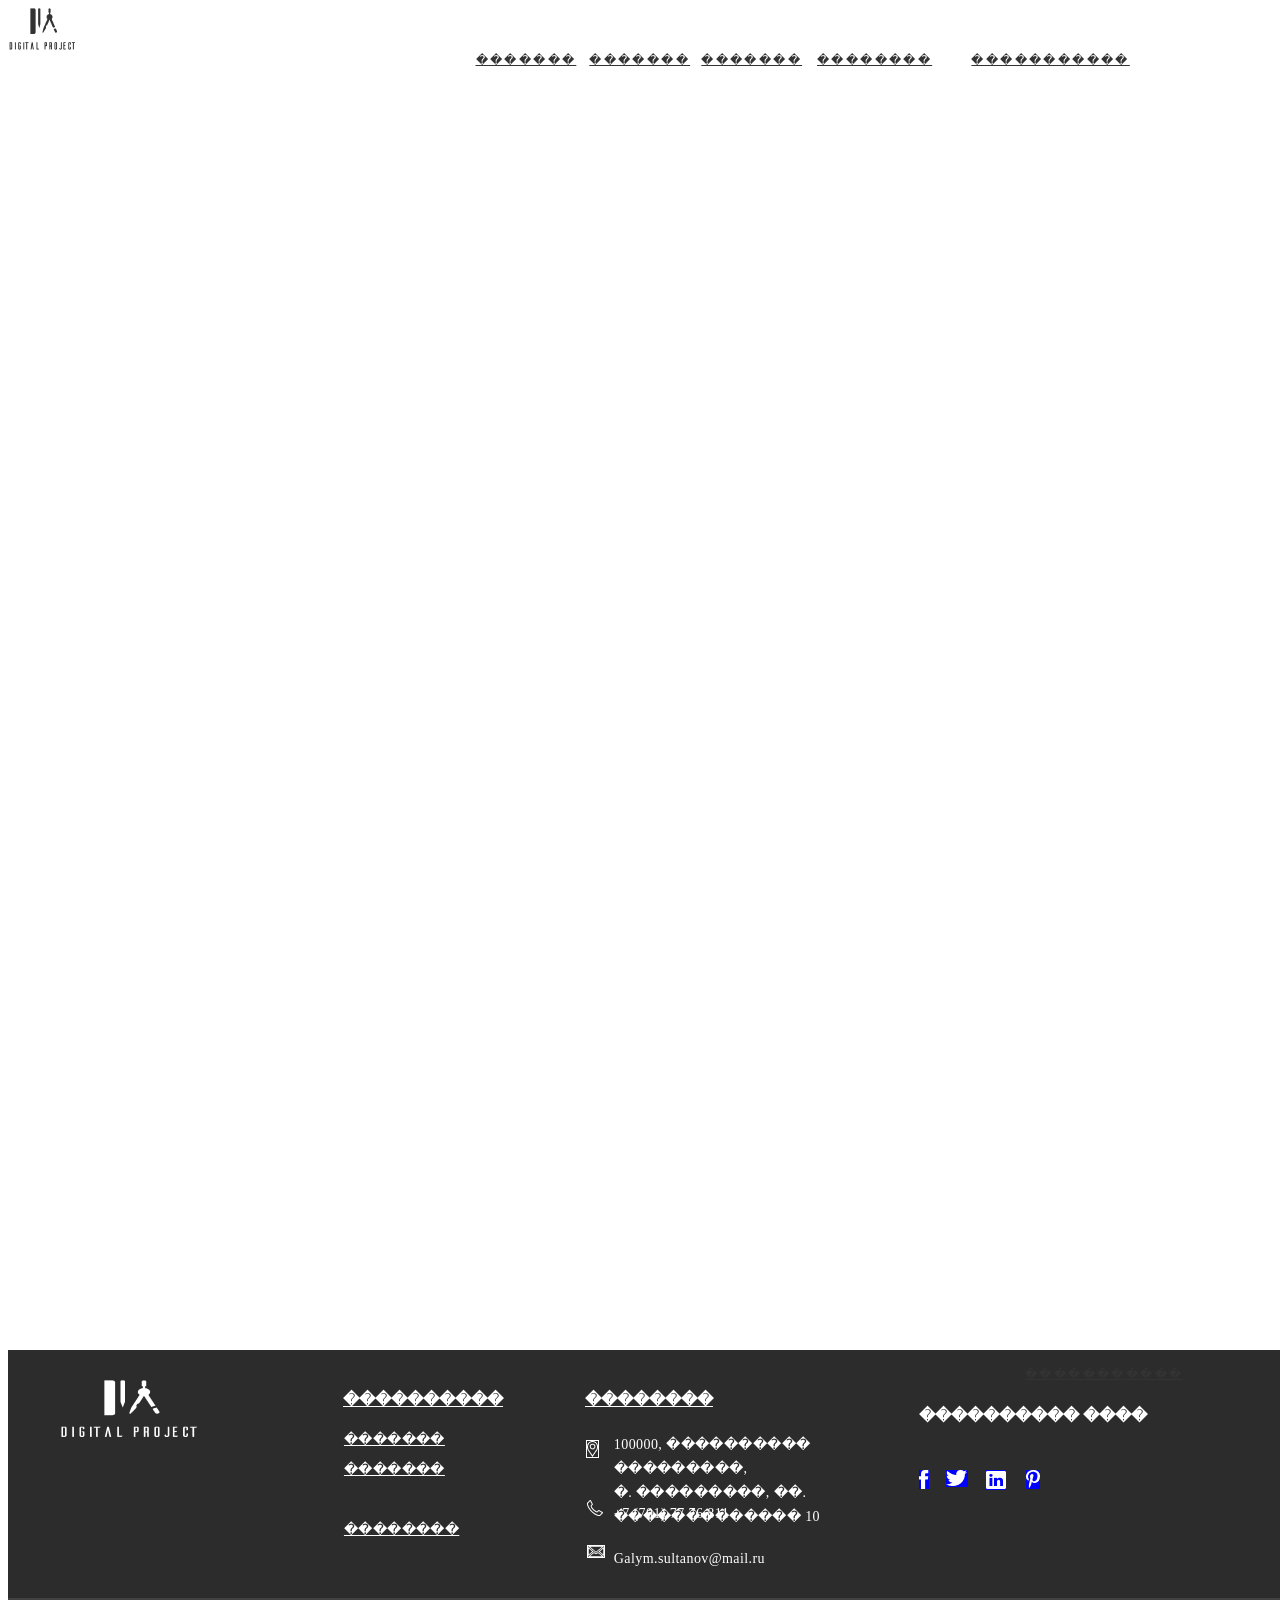
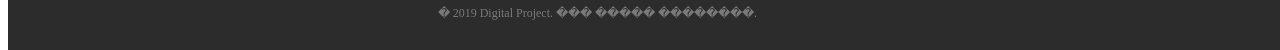
==== contact.html @ 2114c27e "index eji masnaki karucum" ====
<!DOCTYPE html>
<head>
    <title>proekt </title>
    <link rel="stylesheet" href="styles/main.css">
 <link rel="stylesheet" href="styles/gallery.css">
</head>

<body class="body">



<div >
<img src=" images/logo.png"  />
<a class="glavnaya" href=" ">�������</a>
<a class="galeri" href=" ">�������</a>
<a class="proekt" href=" ">�������</a>
<a class="contakt" href=" ">��������</a>
<a class="sertef" href=" ">�����������</a>
</div>
<div class="osnova">

<img class="logo" src=" images/logo1.png" />

<a class="inform" href=" ">����������</a>
<a class="glav" href=" ">�������</a>
<a class="pro" href=" ">�������</a>
<a class="sertef" href=" ">�����������</a>
<a class="kont" href=" ">��������</a>
<a class="kont2" href=" ">��������</a>
<img class="vektor" src=" images/Vector.png"  />

<p class="add">100000, ���������� ���������, <br>
  �. ���������, ��. ������������� 10<p>

<img class="tel" src=" images/telef.png"  /> 
<pre class="telN">+7 (701) 77 76 811</pre>
<img class="namak" src=" images/namak.png"  />
<pre class="email">Galym.sultanov@mail.ru</pre>
<pre class="Fol" href=" ">���������� ����</pre>
<a href=""><img class="fb" src=" images/fb.png" /><a>
<a href=""><img class="tv" src=" images/tv.png" /><a>
<a href=""><img class="in" src=" images/Shape.png" /><a>
<a href=""><img class="p" src=" images/p.png" /><a>
<hr class="hr">
<p class="T">� 2019 Digital Project. ��� ����� ��������.<p>

</div>




</body>



</html>
---- styles/main.css ----
body {
    background-color:FFFFF;
    
}
 
.glavnaya{
position: absolute;
left: 37.15%;
right: 58.12%;
top: 6%;
bottom: 80%;


font-family: TT Hoves;
font-style: normal;
font-weight: normal;
font-size: 12px;
line-height: 12px;
/* identical to box height, or 100% */

letter-spacing: 0.2em;
text-transform: uppercase;

/* Gray 1 */

color: #333333;}

.galeri{
position: absolute;
left: 46.04%;
right: 49.38%;
top: 6%;
bottom: 80%;

font-family: TT Hoves;
font-style: normal;
font-weight: normal;
font-size: 12px;
line-height: 12px;
/* identical to box height, or 100% */

letter-spacing: 0.2em;
text-transform: uppercase;

/* Gray 1 */

color: #333333;}

.proekt{
position: absolute;
left: 54.79%;
right: 40.28%;
top: 6%;
bottom: 80%;

font-family: TT Hoves;
font-style: normal;
font-weight: normal;
font-size: 12px;
line-height: 12px;
/* identical to box height, or 100% */

letter-spacing: 0.2em;
text-transform: uppercase;

/* Gray 1 */

color: #333333;}


.contakt{
position: absolute;
left: 63.83%;
right: 18.68%;
top: 6%;
bottom: 80%;

font-family: TT Hoves;
font-style: normal;
font-weight: normal;
font-size: 12px;
line-height: 12px;
/* identical to box height, or 100% */

letter-spacing: 0.2em;
text-transform: uppercase;

/* Gray 1 */

color: #333333;}

.sertef {
position: absolute;
left: 75.89%;
right: 28.33%;
top: 6%;
bottom: 80%;

font-family: TT Hoves;
font-style: normal;
font-weight: normal;
font-size: 12px;
line-height: 12px;
/* identical to box height, or 100% */

letter-spacing: 0.2em;
text-transform: uppercase;

/* Gray 1 */

color: #333333;}

.osnova{
position: absolute;
width:1340px;
height: 300px;
top: 150%;
bottom: 0%;
background: #2C2C2C;
}


.logo {
position: absolute;
width: 145px;
height: 60px;
left: 50px;
top: 10%;
bottom: 30%;
background: url(logo1.png);
}

.inform{
position: absolute;
left: 25%;
right: 67.85%;
top: 20%;
bottom: 90%;

font-family: TT Hoves;
font-style: normal;
font-weight: bold;
font-size: 16px;
line-height: 20px;
/* identical to box height */

display: flex;
align-items: flex-end;

color: #FFFFFF;
}

.glav{
position: absolute;
left: 25.07%;
right: 69.24%;
top: 30%;
bottom: 80%;

font-family: TT Hoves;
font-style: normal;
font-weight: 500;
font-size: 14px;
line-height: 24px;
/* identical to box height, or 171% */

display: flex;
align-items: center;
letter-spacing: 0.03em;

color: #FFFFFF;
}


.pro{
position: absolute;
left: 25.07%;
right: 70.69%;
top: 40%;
bottom: 70%;

font-family: TT Hoves;
font-style: normal;
font-weight: 500;
font-size: 14px;
line-height: 24px;
/* identical to box height, or 171% */

display: flex;
align-items: center;
letter-spacing: 0.03em;

color: #FFFFFF;
}

.sertef1{
position: absolute;
left: 25.07%;
right: 68.4%;
top: 50%;
bottom: 60%;

font-family: TT Hoves;
font-style: normal;
font-weight: 500;
font-size: 14px;
line-height: 24px;
/* identical to box height, or 171% */

display: flex;
align-items: center;
letter-spacing: 0.03em;

color: #FFFFFF;
}

.kont{
position: absolute;
left: 25.07%;
right: 70.49%;
top: 60%;
bottom: 50%;

font-family: TT Hoves;
font-style: normal;
font-weight: 500;
font-size: 14px;
line-height: 24px;
/* identical to box height, or 171% */

display: flex;
align-items: center;
letter-spacing: 0.03em;

color: #FFFFFF;
}

.kont2{
position: absolute;
left: 43.06%;
right: 51.74%;
top: 20%;
bottom: 81.29%;

font-family: TT Hoves;
font-style: normal;
font-weight: bold;
font-size: 16px;
line-height: 20px;
/* identical to box height */

display: flex;
align-items: flex-end;

color: #FFFFFF;
}
.vektor{
position: absolute;
left: 43.12%;
right: 56.11%;
top: 30%;
bottom: 71.46%;

border: 1px solid #FFFFFF;
box-sizing: border-box;
}

.add{
position: absolute;
left: 45.21%;
right: 32.99%;
top: 23%;
bottom: 58.03%;

font-family: TT Hoves;
font-style: normal;
font-weight: 500;
font-size: 14px;
line-height: 24px;
/* or 171% */

letter-spacing: 0.03em;

color: #FFFFFF;
}

.tel{
position: absolute;
left: 43.21%;
right: 55.99%;
top: 50%;
bottom: 58.03%;

color: #FFFFFF;
}
.telN{
position: absolute;
left: 45.21%;
right: 56%;
top: 50%;
bottom: 44.6%;

font-family: TT Hoves;
font-style: normal;
font-weight: 500;
font-size: 14px;
line-height: 24px;
/* identical to box height, or 171% */

display: flex;
align-items: center;
letter-spacing: 0.03em;

color: #FFFFFF;
}

.namak{
position: absolute;
left: 43.21%;
right: 55.99%;
top: 65%;
bottom: 33.09%;

border: 0.8px solid #FFFFFF;
box-sizing: border-box;
}

.email{
position: absolute;
left: 45.21%;
right: 56%;
top: 65%;
bottom: 31.18%;

font-family: TT Hoves;
font-style: normal;
font-weight: 500;
font-size: 14px;
line-height: 24px;
/* identical to box height, or 171% */

display: flex;
align-items: center;
letter-spacing: 0.03em;

color: #FFFFFF;
}

.Fol{
position: absolute;
left: 68%;
right: 45%;
top: 20%;
bottom: 81.29%;



font-family: TT Hoves;
font-style: normal;
font-weight: bold;
font-size: 16px;
line-height: 20px;
/* identical to box height */

display: flex;
align-items: flex-end;

color: #FFFFFF;
}

.fb{
position: absolute;
left: 68%;
right: 45%;
top: 40%;
bottom: 78%;

background: blue;
}
.tv{
position: absolute;
left: 70%;
right: 45%;
top: 40%;
bottom: 78%;

background: blue;
}
.in{
position: absolute;
left: 73%;
right: 45%;
top: 40%;
bottom: 78%;

background:blue;

}
.p{
position: absolute;
left: 76%;
right: 45%;
top: 40%;
bottom: 78%;

background: blue;
}

.hr{
position: absolute;
width: 1340px;
top: 80%;
bottom: 70px;

mix-blend-mode: normal;
opacity: 0.1;
border: 1px solid #FFFFFF;
}

.T{
position: absolute;
top: 83%;
right: 591px;
bottom: 24px;

font-family: Open Sans;
font-style: normal;
font-weight: normal;
font-size: 12px;
line-height: 22px;
/* identical to box height, or 183% */

display: flex;
align-items: center;

color: rgba(200, 200, 200, 0.5);
}
---- styles/gallery.css ----

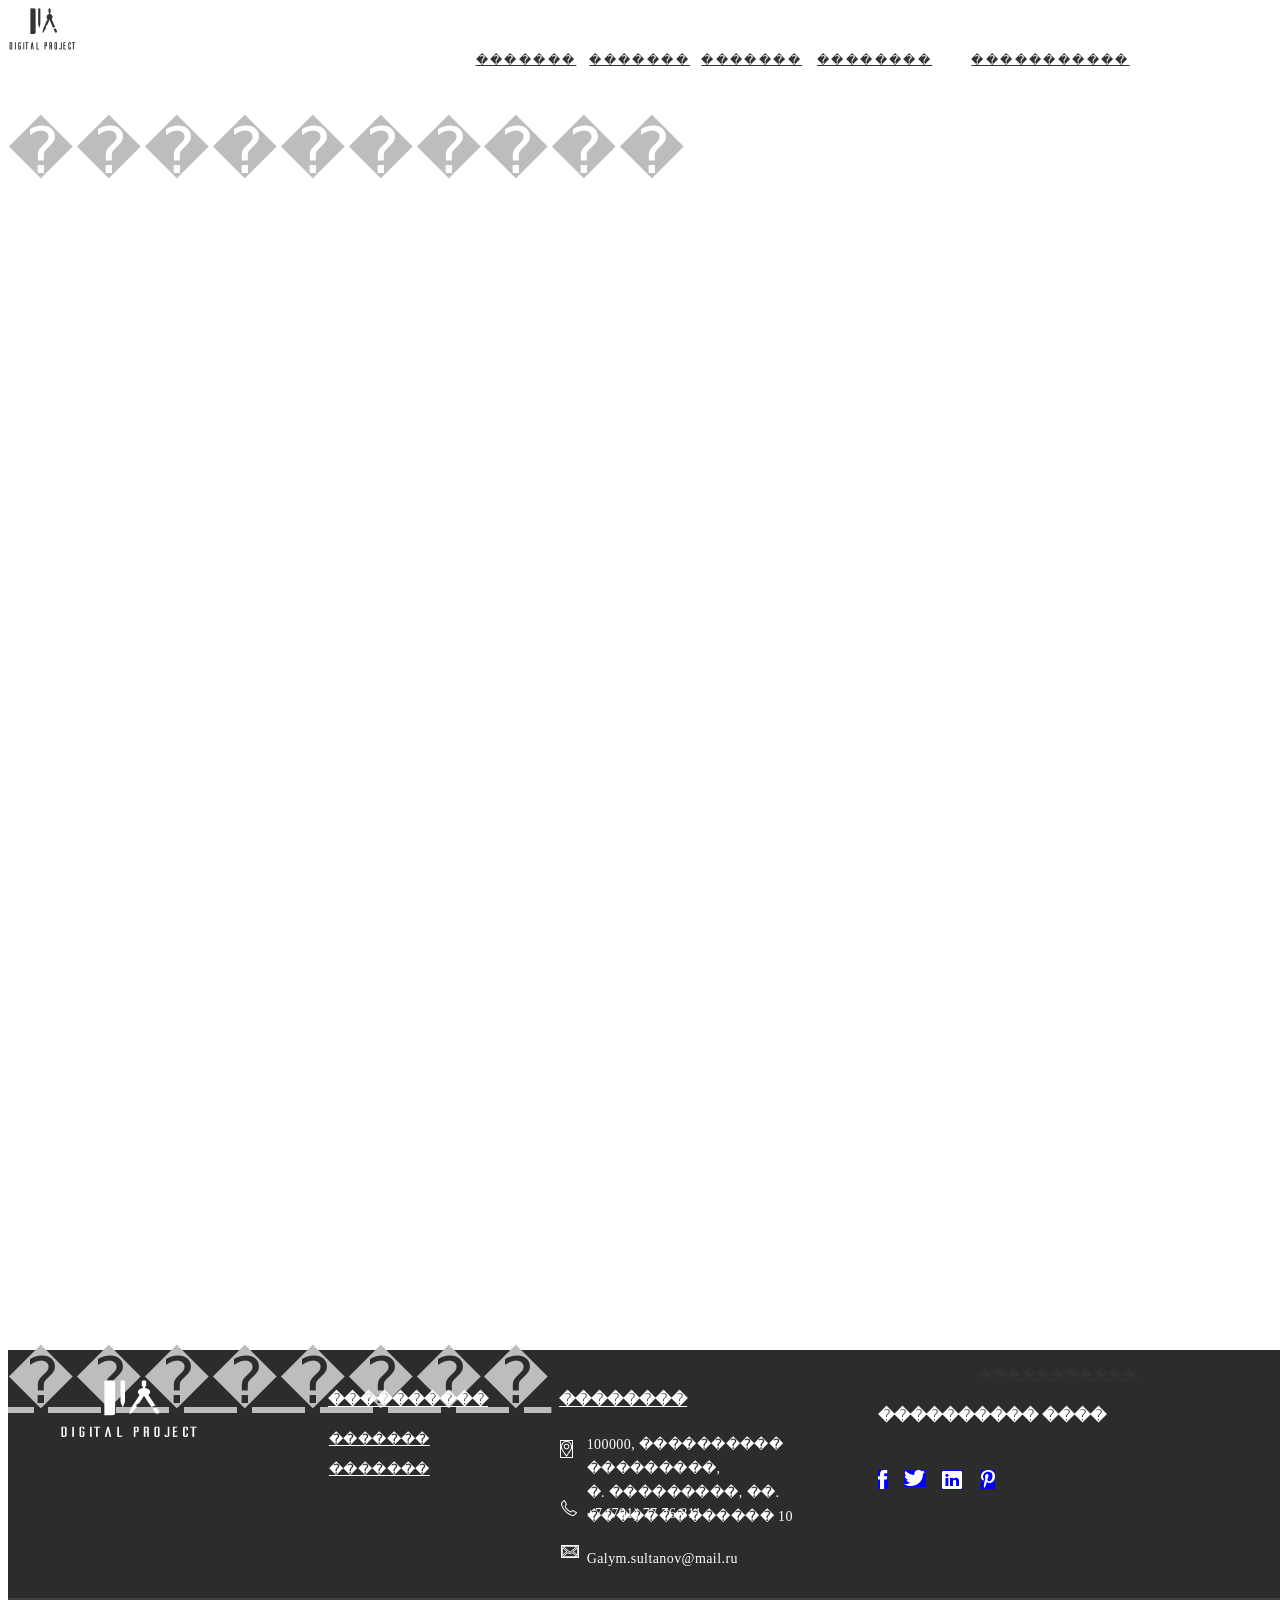
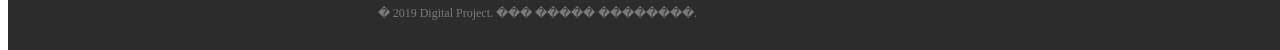
==== commit c9960991: "ndex eji karucman yntacq" ====
--- a/contact.html
+++ b/contact.html
@@ -2,7 +2,7 @@
 <head>
     <title>proekt </title>
     <link rel="stylesheet" href="styles/main.css">
- <link rel="stylesheet" href="styles/gallery.css">
+ <link rel="stylesheet" href="styles/contact.css">
 </head>
 
 <body class="body">
@@ -17,6 +17,10 @@
 <a class="contakt" href=" ">��������</a>
 <a class="sertef" href=" ">�����������</a>
 </div>
+<div>
+<p class="kont">����������</p>
+</div>
+
 <div class="osnova">
 
 <img class="logo" src=" images/logo1.png" />
@@ -37,10 +41,10 @@
 <img class="namak" src=" images/namak.png"  />
 <pre class="email">Galym.sultanov@mail.ru</pre>
 <pre class="Fol" href=" ">���������� ����</pre>
-<a href=""><img class="fb" src=" images/fb.png" /><a>
-<a href=""><img class="tv" src=" images/tv.png" /><a>
-<a href=""><img class="in" src=" images/Shape.png" /><a>
-<a href=""><img class="p" src=" images/p.png" /><a>
+<a href=""><img class="fb" src=" images/fb.png" /></a>
+<a href=""><img class="tv" src=" images/tv.png" /></a>
+<a href=""><img class="in" src=" images/Shape.png" /></a>
+<a href=""><img class="p" src=" images/p.png" /></a>
 <hr class="hr">
 <p class="T">� 2019 Digital Project. ��� ����� ��������.<p>
 
--- a/styles/main.css
+++ b/styles/main.css
@@ -112,7 +112,7 @@
 
 .osnova{
 position: absolute;
-width:1340px;
+width:100%;
 height: 300px;
 top: 150%;
 bottom: 0%;
--- a/styles/contact.css
+++ b/styles/contact.css
@@ -0,0 +1,17 @@
+
+.kont{
+
+position: static;
+left: 50%;
+top: 50%;
+
+font-family: TT Hoves;
+font-style: normal;
+font-weight: 300;
+font-size: 64px;
+line-height: 64px;
+/* identical to box height, or 100% */
+
+
+color: #BDBDBD;
+}
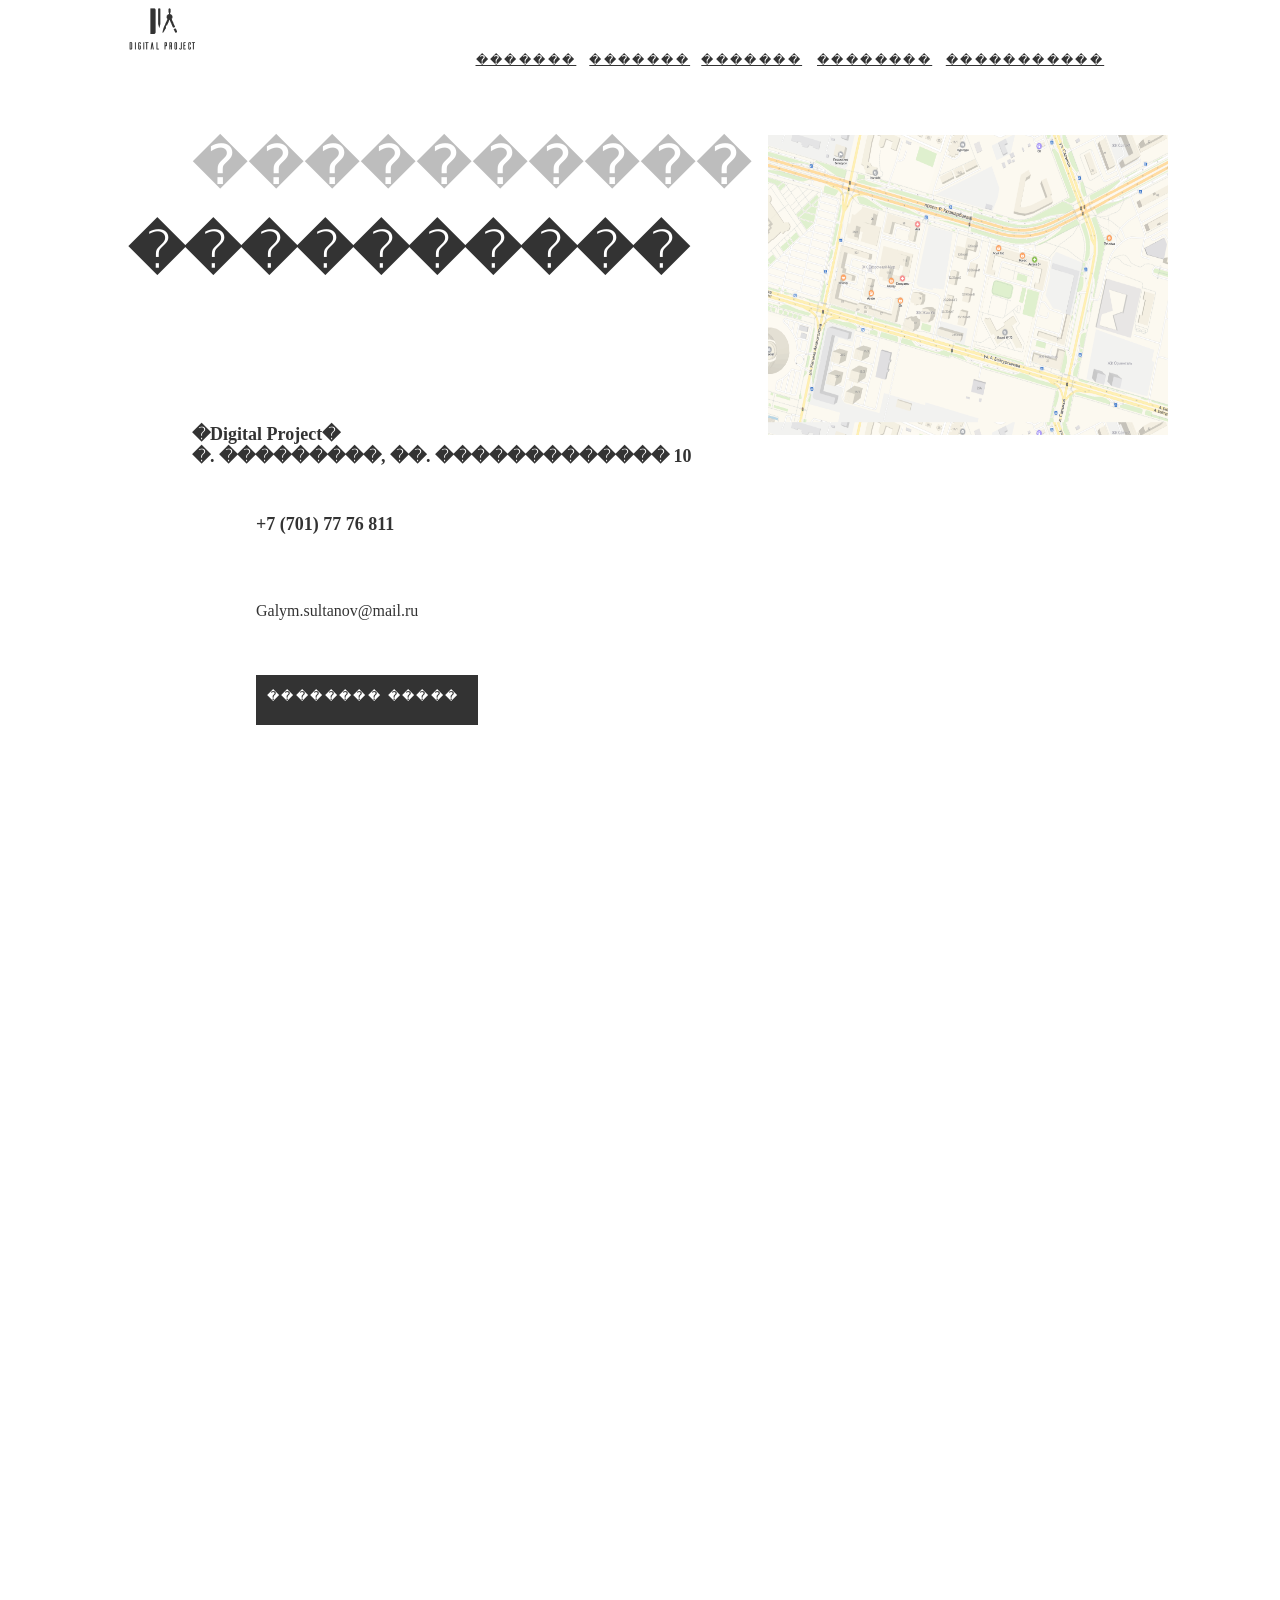
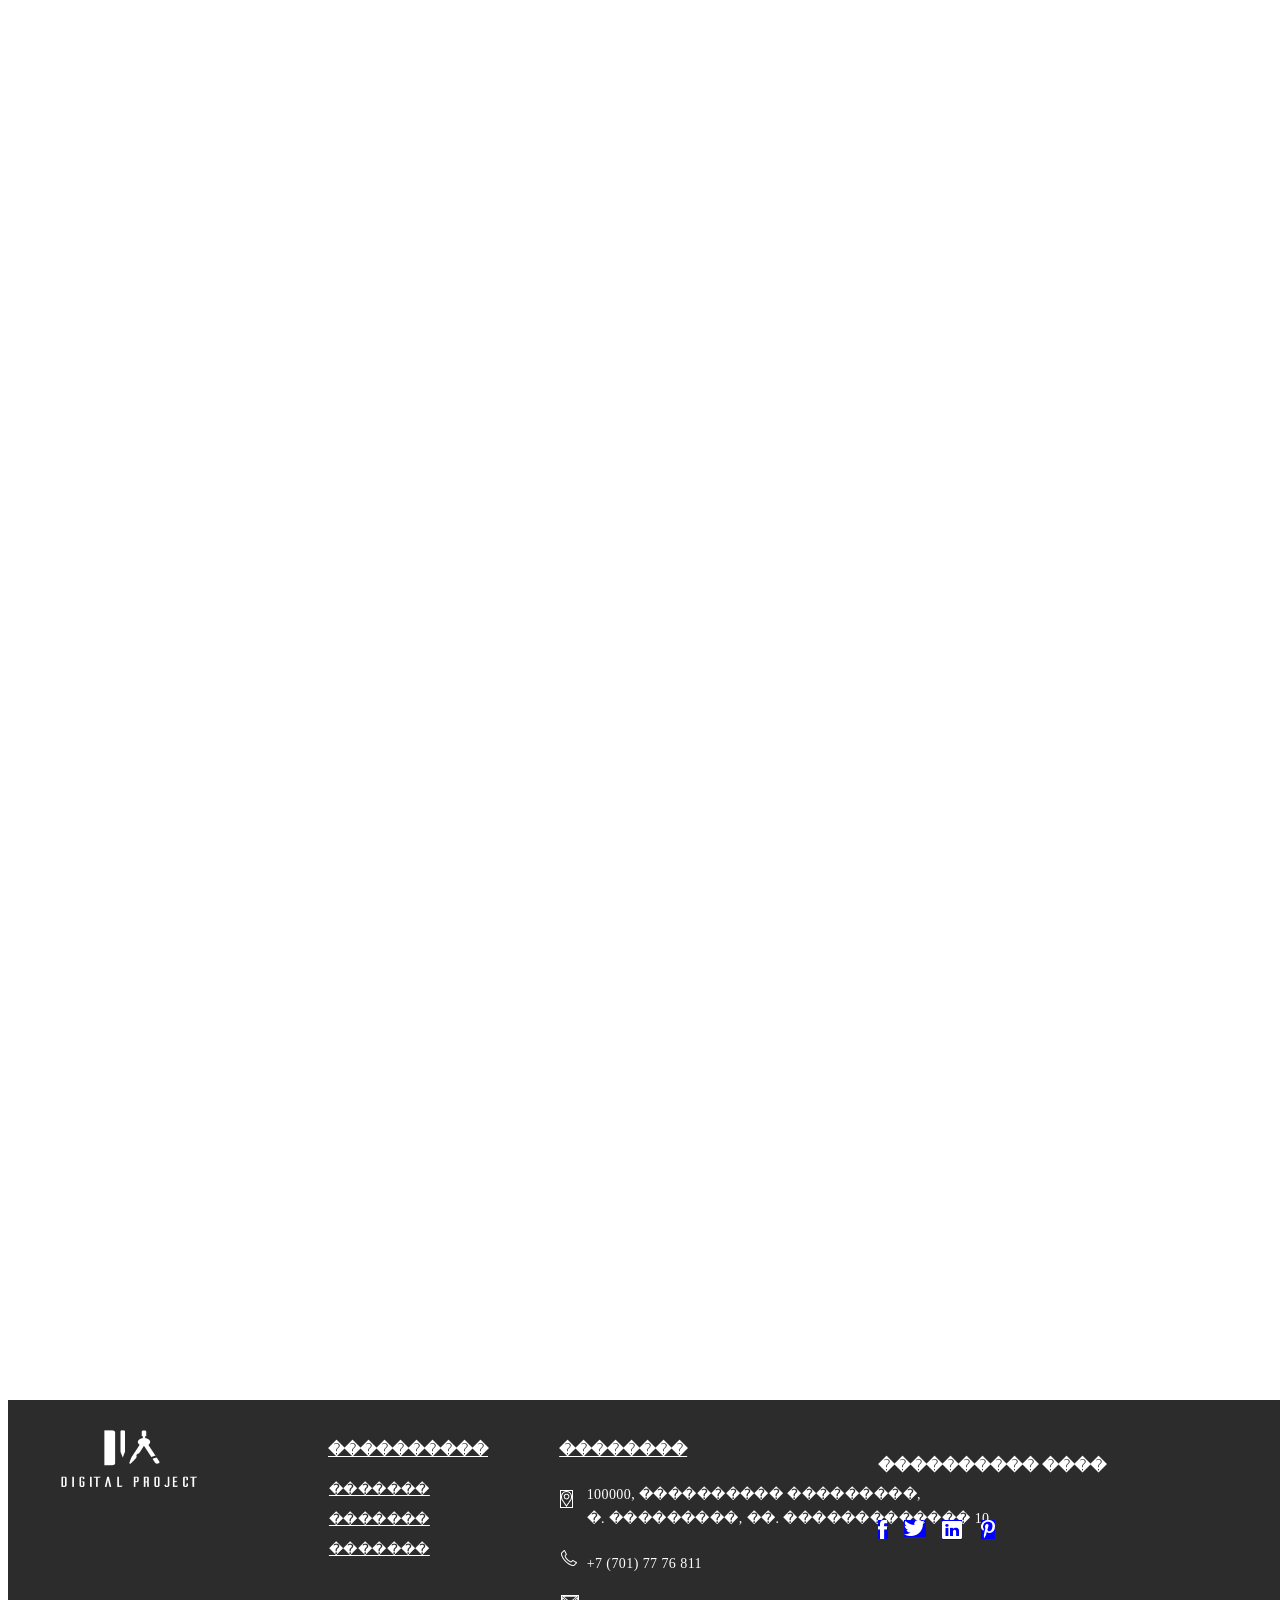
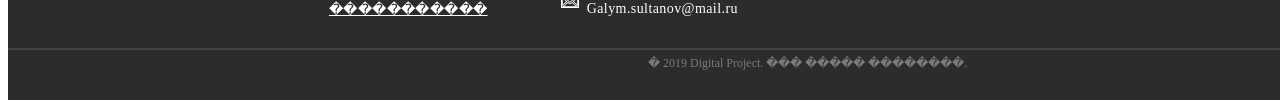
==== commit 38990053: "gallery ev certefikaty fayleri patrastum" ====
--- a/contact.html
+++ b/contact.html
@@ -10,7 +10,7 @@
 
 
 <div >
-<img src=" images/logo.png"  />
+<img class="log" src=" images/logo.png"  />
 <a class="glavnaya" href=" ">�������</a>
 <a class="galeri" href=" ">�������</a>
 <a class="proekt" href=" ">�������</a>
@@ -18,7 +18,17 @@
 <a class="sertef" href=" ">�����������</a>
 </div>
 <div>
-<p class="kont">����������</p>
+<h1 class="kont3">����������</h1>
+<img class="qartez" src=" images/qartez.png"  />
+<h1 class="inform5">����������</h1>
+<pre class="hasce">�Digital Project�
+�. ���������, ��. ������������� 10 </pre>
+<p class="hamar">+7 (701) 77 76 811</p>
+<p class="mail">Galym.sultanov@mail.ru</p>
+<div class="div1">
+<p class="hetkap"> �������� �����</p>
+</div>
+
 </div>
 
 <div class="osnova">
@@ -27,10 +37,12 @@
 
 <a class="inform" href=" ">����������</a>
 <a class="glav" href=" ">�������</a>
+<a class="gal1" href=" ">�������</a>
+
 <a class="pro" href=" ">�������</a>
-<a class="sertef" href=" ">�����������</a>
-<a class="kont" href=" ">��������</a>
+<a class="sertef1" href=" ">�����������</a>
 <a class="kont2" href=" ">��������</a>
+
 <img class="vektor" src=" images/Vector.png"  />
 
 <p class="add">100000, ���������� ���������, <br>
--- a/styles/main.css
+++ b/styles/main.css
@@ -1,12 +1,18 @@
 body {
+
     background-color:FFFFF;
+    height: 500px; 
     
 }
+.log{
+position: absolute;
+left: 10%;
+}
  
+
 .glavnaya{
 position: absolute;
 left: 37.15%;
-right: 58.12%;
 top: 6%;
 bottom: 80%;
 
@@ -28,7 +34,6 @@
 .galeri{
 position: absolute;
 left: 46.04%;
-right: 49.38%;
 top: 6%;
 bottom: 80%;
 
@@ -49,7 +54,6 @@
 .proekt{
 position: absolute;
 left: 54.79%;
-right: 40.28%;
 top: 6%;
 bottom: 80%;
 
@@ -71,7 +75,6 @@
 .contakt{
 position: absolute;
 left: 63.83%;
-right: 18.68%;
 top: 6%;
 bottom: 80%;
 
@@ -91,8 +94,7 @@
 
 .sertef {
 position: absolute;
-left: 75.89%;
-right: 28.33%;
+left: 73.89%;
 top: 6%;
 bottom: 80%;
 
@@ -112,9 +114,9 @@
 
 .osnova{
 position: absolute;
-width:100%;
+width: 100%;
 height: 300px;
-top: 150%;
+top: 3000px;
 bottom: 0%;
 background: #2C2C2C;
 }
@@ -133,7 +135,6 @@
 .inform{
 position: absolute;
 left: 25%;
-right: 67.85%;
 top: 20%;
 bottom: 90%;
 
@@ -153,7 +154,6 @@
 .glav{
 position: absolute;
 left: 25.07%;
-right: 69.24%;
 top: 30%;
 bottom: 80%;
 
@@ -172,10 +172,9 @@
 }
 
 
-.pro{
+.gal1{
 position: absolute;
 left: 25.07%;
-right: 70.69%;
 top: 40%;
 bottom: 70%;
 
@@ -193,10 +192,11 @@
 color: #FFFFFF;
 }
 
-.sertef1{
+
+
+.pro{
 position: absolute;
 left: 25.07%;
-right: 68.4%;
 top: 50%;
 bottom: 60%;
 
@@ -214,10 +214,30 @@
 color: #FFFFFF;
 }
 
+.sertef1{
+position: absolute;
+left: 25.07%;
+top: 60%;
+bottom: 20%;
+
+font-family: TT Hoves;
+font-style: normal;
+font-weight: 500;
+font-size: 14px;
+line-height: 24px;
+/* identical to box height, or 171% */
+
+display: flex;
+align-items: center;
+letter-spacing: 0.03em;
+
+color: #FFFFFF;
+}
+
+
 .kont{
 position: absolute;
 left: 25.07%;
-right: 70.49%;
 top: 60%;
 bottom: 50%;
 
@@ -238,7 +258,6 @@
 .kont2{
 position: absolute;
 left: 43.06%;
-right: 51.74%;
 top: 20%;
 bottom: 81.29%;
 
@@ -257,7 +276,6 @@
 .vektor{
 position: absolute;
 left: 43.12%;
-right: 56.11%;
 top: 30%;
 bottom: 71.46%;
 
@@ -268,7 +286,6 @@
 .add{
 position: absolute;
 left: 45.21%;
-right: 32.99%;
 top: 23%;
 bottom: 58.03%;
 
@@ -287,7 +304,6 @@
 .tel{
 position: absolute;
 left: 43.21%;
-right: 55.99%;
 top: 50%;
 bottom: 58.03%;
 
@@ -296,7 +312,6 @@
 .telN{
 position: absolute;
 left: 45.21%;
-right: 56%;
 top: 50%;
 bottom: 44.6%;
 
@@ -317,7 +332,6 @@
 .namak{
 position: absolute;
 left: 43.21%;
-right: 55.99%;
 top: 65%;
 bottom: 33.09%;
 
@@ -328,7 +342,7 @@
 .email{
 position: absolute;
 left: 45.21%;
-right: 56%;
+
 top: 65%;
 bottom: 31.18%;
 
@@ -349,7 +363,7 @@
 .Fol{
 position: absolute;
 left: 68%;
-right: 45%;
+
 top: 20%;
 bottom: 81.29%;
 
@@ -371,7 +385,6 @@
 .fb{
 position: absolute;
 left: 68%;
-right: 45%;
 top: 40%;
 bottom: 78%;
 
@@ -380,7 +393,6 @@
 .tv{
 position: absolute;
 left: 70%;
-right: 45%;
 top: 40%;
 bottom: 78%;
 
@@ -389,7 +401,6 @@
 .in{
 position: absolute;
 left: 73%;
-right: 45%;
 top: 40%;
 bottom: 78%;
 
@@ -399,7 +410,6 @@
 .p{
 position: absolute;
 left: 76%;
-right: 45%;
 top: 40%;
 bottom: 78%;
 
@@ -420,7 +430,7 @@
 .T{
 position: absolute;
 top: 83%;
-right: 591px;
+left: 50%;
 bottom: 24px;
 
 font-family: Open Sans;
@@ -436,3 +446,7 @@
 color: rgba(200, 200, 200, 0.5);
 }
 
+
+
+
+
--- a/styles/contact.css
+++ b/styles/contact.css
@@ -1,17 +1,121 @@
 
-.kont{
+.kont3{
 
-position: static;
-left: 50%;
-top: 50%;
+position: absolute;
+left: 15%;
+top: 10%;
 
 font-family: TT Hoves;
 font-style: normal;
 font-weight: 300;
-font-size: 64px;
-line-height: 64px;
+font-size: 55px;
+line-height: 78px;
 /* identical to box height, or 100% */
 
 
 color: #BDBDBD;
+}
+
+.qartez{
+position: absolute;
+width: 400px;
+height: 300px;
+left: 60%;
+top: 15%;
+background: url(.png);
+}
+
+
+.inform5{
+position: absolute;
+left: 10%;
+top: 20%;
+
+
+font-family: TT Hoves;
+font-style: normal;
+font-weight: bold;
+font-size: 55px;
+line-height: 70px;
+/* identical to box height, or 100% */
+
+
+/* Gray 1 */
+
+color: #333333;
+}
+
+.hasce{
+position: absolute;
+left: 15%;
+top: 45%;
+font-family: TT Hoves;
+font-style: normal;
+font-weight: bold;
+font-size: 18px;
+line-height: 22px;
+
+color: #333333;
+}
+
+.hamar{
+position: absolute;
+left: 20%;
+top: 55%;
+
+font-family: TT Hoves;
+font-style: normal;
+font-weight: bold;
+font-size: 18px;
+line-height: 22px;
+
+color: #333333;
+}
+
+.mail{
+position: absolute;
+left: 20%;
+top: 65%;
+
+font-family: TT Hoves;
+font-style: normal;
+font-weight: 300;
+font-size: 16px;
+line-height: 20px;
+/* identical to box height */
+
+
+color: #333333;
+}
+
+.div1{
+position: absolute;
+width: 222px;
+height: 50px;
+left: 20%;
+top:75%;
+
+/* Gray 1 */
+
+background: #333333;
+}
+
+.hetkap{
+position: absolute;
+
+left: 5%;
+top: 5%;
+
+
+font-family: TT Hoves;
+font-style: normal;
+font-weight: normal;
+font-size: 12px;
+line-height: 12px;
+/* identical to box height, or 100% */
+
+letter-spacing: 0.2em;
+text-transform: uppercase;
+
+color: #FFFFFF;
 }
